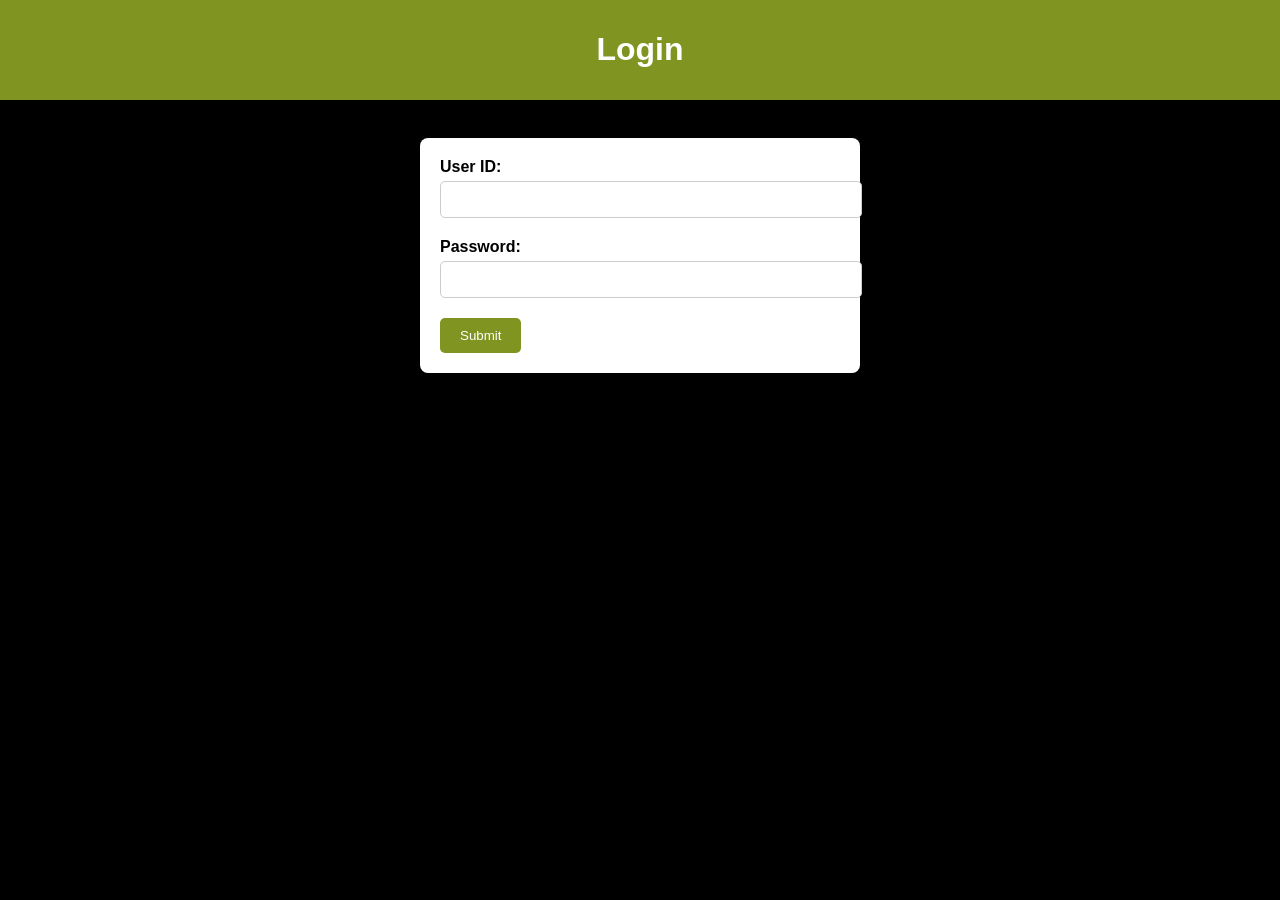
==== Sign-Up-Project/login.html @ d1384a06 "deva modified a line" ====
<!DOCTYPE html>
<html lang="en">
<head>
    <meta charset="UTF-8">
    <meta name="viewport" content="width=device-width, initial-scale=1.0">
    <title>Login | The OG Coders</title>
    <style>
        body {
            font-family: Arial, sans-serif;
            margin: 0;
            padding: 0;
            background-color: #000000;
        }
        header {
            background-color: #7f9421;
            color: #fff;
            padding: 10px 20px;
            text-align: center;
        }
        .container {
            max-width: 400px;
            margin: 20px auto;
            padding: 20px;
            background-color: #fff;
            border-radius: 8px;
            box-shadow: 0 0 10px rgba(0, 0, 0, 0.1);
        }
        .form-group {
            margin-bottom: 20px;
        }
        label {
            display: block;
            font-weight: bold;
            margin-bottom: 5px;
        }
        input[type="text"], input[type="password"] {
            width: 100%;
            padding: 10px;
            border: 1px solid #ccc;
            border-radius: 5px;
        }
        .btn {
            background-color: #7f9421;
            color: #fff;
            padding: 10px 20px;
            border: none;
            border-radius: 5px;
            cursor: pointer;
        }
        .btn:hover {
            background-color: #4c590f;
        }
    </style>
</head>
<body>
    <header>
        <h1>Login</h1>
    </header>
	/*hiiiiiii*/
    <div class="container">
        <form id="loginForm">
            <div class="form-group">
                <label for="userId">User ID:</label>
                <input type="text" id="userId" name="userId" required>
            </div>
            <div class="form-group">
                <label for="password">Password:</label>
                <input type="password" id="password" name="password" required>
            </div>
            <button type="submit" class="btn">Submit</button>
        </form>
    </div>

    <script>
        document.getElementById("loginForm").addEventListener("submit", function(event) {
            event.preventDefault(); // Prevent default form submission

            // Get form values
            var userId = document.getElementById("userId").value;
            var password = document.getElementById("password").value;

            // Perform password validation
            // For demonstration purposes, let's assume password should be at least 6 characters long
            if (password.length < 6) {
                alert("Wrong password! Please enter a valid password.");
                return; // Exit function early if password is invalid
            }

            // Perform login process
            // Here you can send the form data to a server for authentication
            // For now, let's just log the user ID to the console
            console.log("User ID:", userId);
            console.log("Password:", password);

            // Optionally, you can redirect the user to another page after successful login
            // window.location.href = "dashboard.html";
        });
    </script>
</body>
</html>
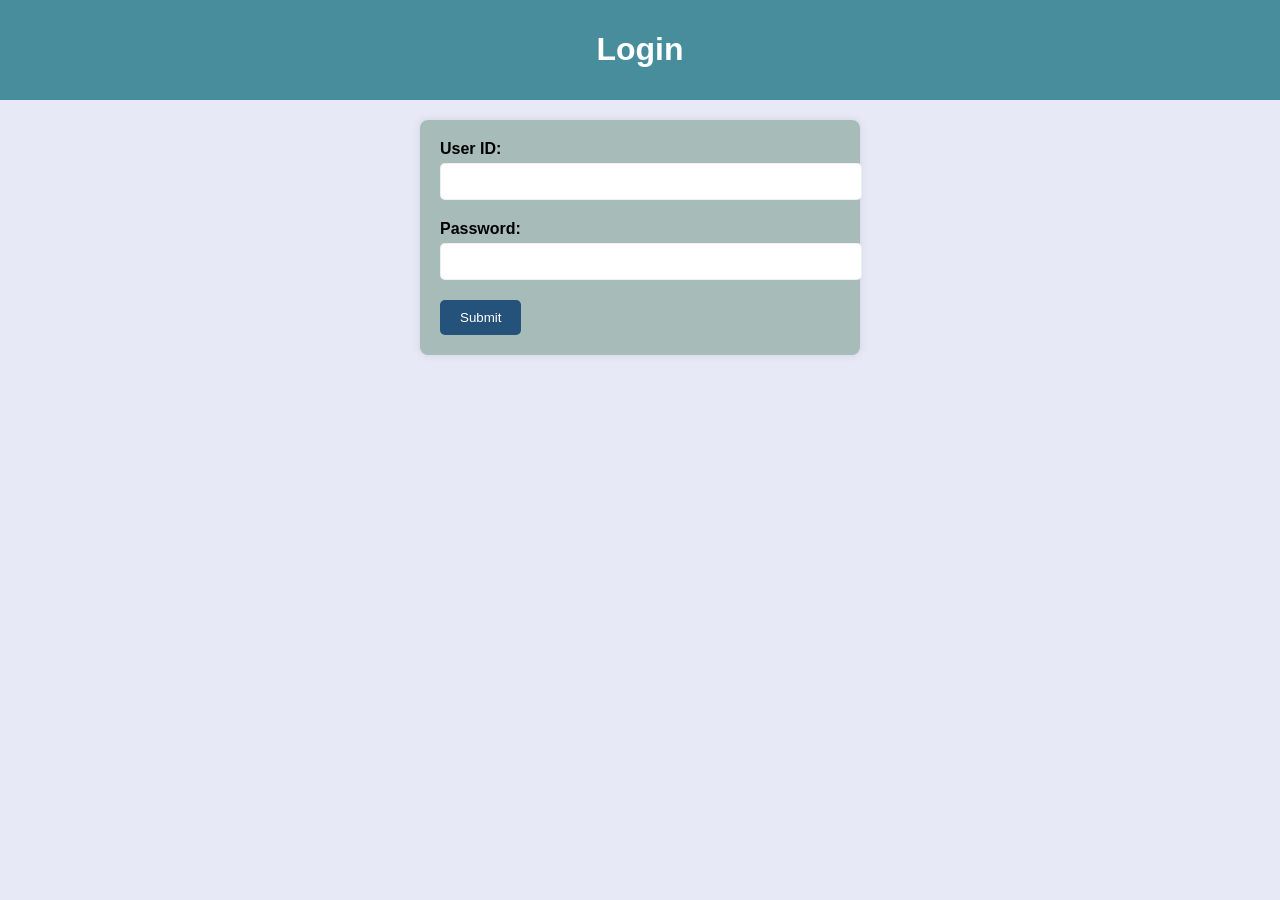
==== commit 7037f117: "chaitanya outsourced js files and changed the COLOR palate into blue" ====
--- a/Sign-Up-Project/login.html
+++ b/Sign-Up-Project/login.html
@@ -9,10 +9,10 @@
             font-family: Arial, sans-serif;
             margin: 0;
             padding: 0;
-            background-color: #000000;
+            background-color: #e7eaf6;
         }
         header {
-            background-color: #7f9421;
+            background-color: #478d9c; 
             color: #fff;
             padding: 10px 20px;
             text-align: center;
@@ -21,7 +21,7 @@
             max-width: 400px;
             margin: 20px auto;
             padding: 20px;
-            background-color: #fff;
+            background-color: #a7bcb9; 
             border-radius: 8px;
             box-shadow: 0 0 10px rgba(0, 0, 0, 0.1);
         }
@@ -36,11 +36,11 @@
         input[type="text"], input[type="password"] {
             width: 100%;
             padding: 10px;
-            border: 1px solid #ccc;
+            border: 1px solid #cccccc52;
             border-radius: 5px;
         }
         .btn {
-            background-color: #7f9421;
+            background-color:  #24527a; 
             color: #fff;
             padding: 10px 20px;
             border: none;
@@ -48,7 +48,7 @@
             cursor: pointer;
         }
         .btn:hover {
-            background-color: #4c590f;
+            background-color:  #3c98e7;
         }
     </style>
 </head>
@@ -56,7 +56,6 @@
     <header>
         <h1>Login</h1>
     </header>
-	/*hiiiiiii*/
     <div class="container">
         <form id="loginForm">
             <div class="form-group">
@@ -71,30 +70,6 @@
         </form>
     </div>
 
-    <script>
-        document.getElementById("loginForm").addEventListener("submit", function(event) {
-            event.preventDefault(); // Prevent default form submission
-
-            // Get form values
-            var userId = document.getElementById("userId").value;
-            var password = document.getElementById("password").value;
-
-            // Perform password validation
-            // For demonstration purposes, let's assume password should be at least 6 characters long
-            if (password.length < 6) {
-                alert("Wrong password! Please enter a valid password.");
-                return; // Exit function early if password is invalid
-            }
-
-            // Perform login process
-            // Here you can send the form data to a server for authentication
-            // For now, let's just log the user ID to the console
-            console.log("User ID:", userId);
-            console.log("Password:", password);
-
-            // Optionally, you can redirect the user to another page after successful login
-            // window.location.href = "dashboard.html";
-        });
-    </script>
+    <script src="login.js"> </script>
 </body>
 </html>
